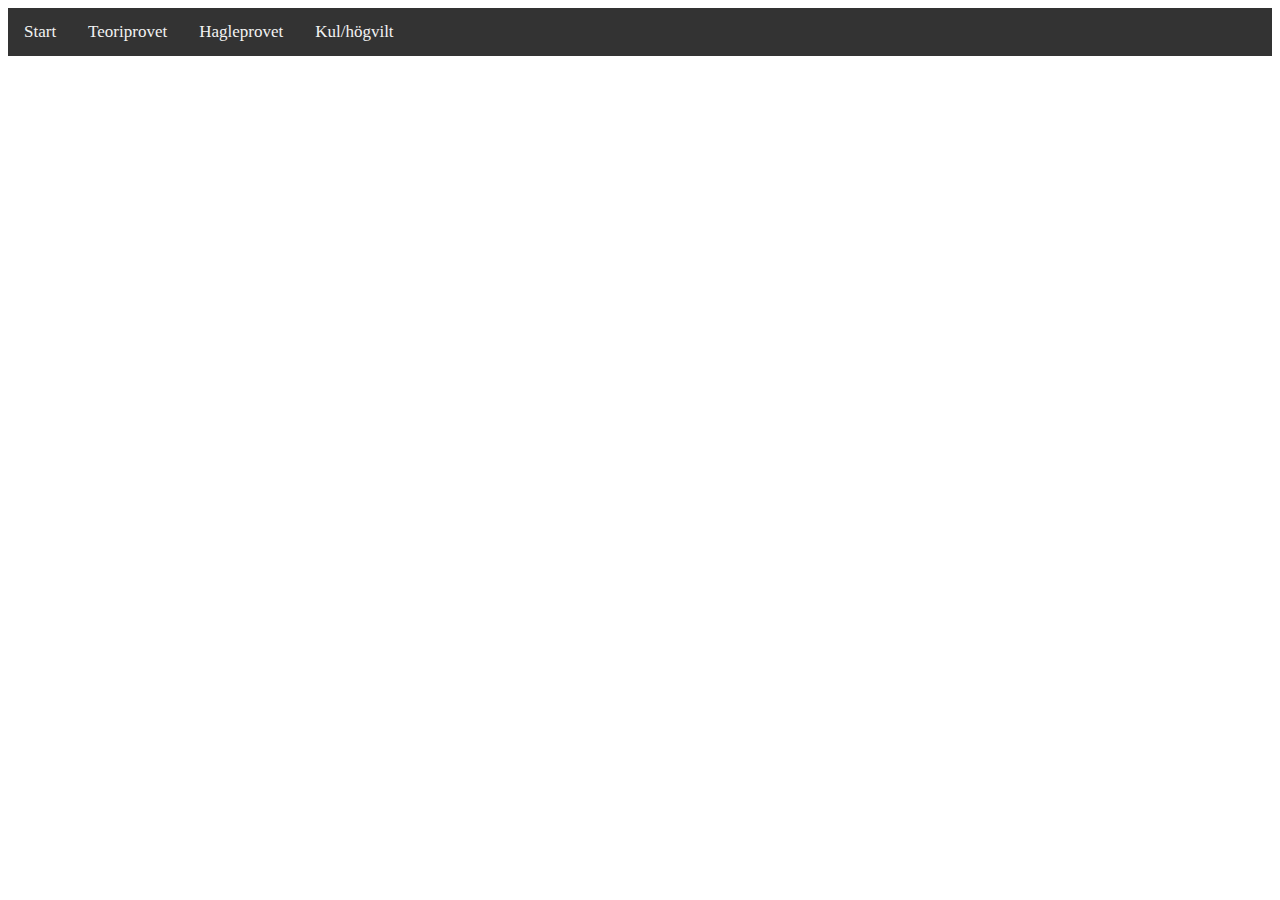
==== hagel.html @ 50eaafa1 "Add files via upload" ====
<!DOCTYPE html>
<html lang="se">
<head>
    <meta charset="UTF-8">
    <meta name="viewport" content="width=device-width, initial-scale=1.0">
    <meta name="author" content="Alex G">
    <meta name="description" content="jägarexamen">
    <link rel="stylesheet" href="index.css">
    <title>Hagleprovet</title>
</head>
<body>
    <div class="navigation">
        <a href="index.html" class="active">Start</a>
        <div id="links">
            <a href="teori.html">Teoriprovet</a>
            <a href="hagel.html">Hagleprovet</a>
            <a href="kula.html">Kul/högvilt</a>
        </div>
    </div>
    <a href="javascript:void(0);" class="icon" onclick="myFunction()">
        <i class="fa fa-bars"></i>
    </a>


    <script>
    function myFunction() {
        var x = document.getElementById("links");
        if (x.style.display === "block") {
          x.style.display = "none";
        } else {
          x.style.display = "block";
        }
      }
    </script>
</body>
</html>
---- index.css ----
.navigation {
    background-color: #333;
    overflow: hidden;
    position:relative;
}

@media (min-width:510px) {
    .navigation a {
    float: left;
    color: #f2f2f2;
    text-align: center;
    padding: 14px 16px;
    text-decoration: none;
    font-size: 17px;
}
.navigation a:hover {
    background-color: #ddd;
    color: black;
}
.icon {
    display: none;
}
}

@media (max-width:500px) {
.navigation #links {
    display:none;
}
.navigation a {
    color: white;
    padding: 14px 16px;
    text-decoration: none;
    font-size: 17px;
    display: block;
}
.navigation a.icon {
    background: black;
    display: block;
    position: absolute;
    right: 0;
    top: 0;  
}
.navigation a:hover {
    background-color: #ddd;
    color: black;
}
}
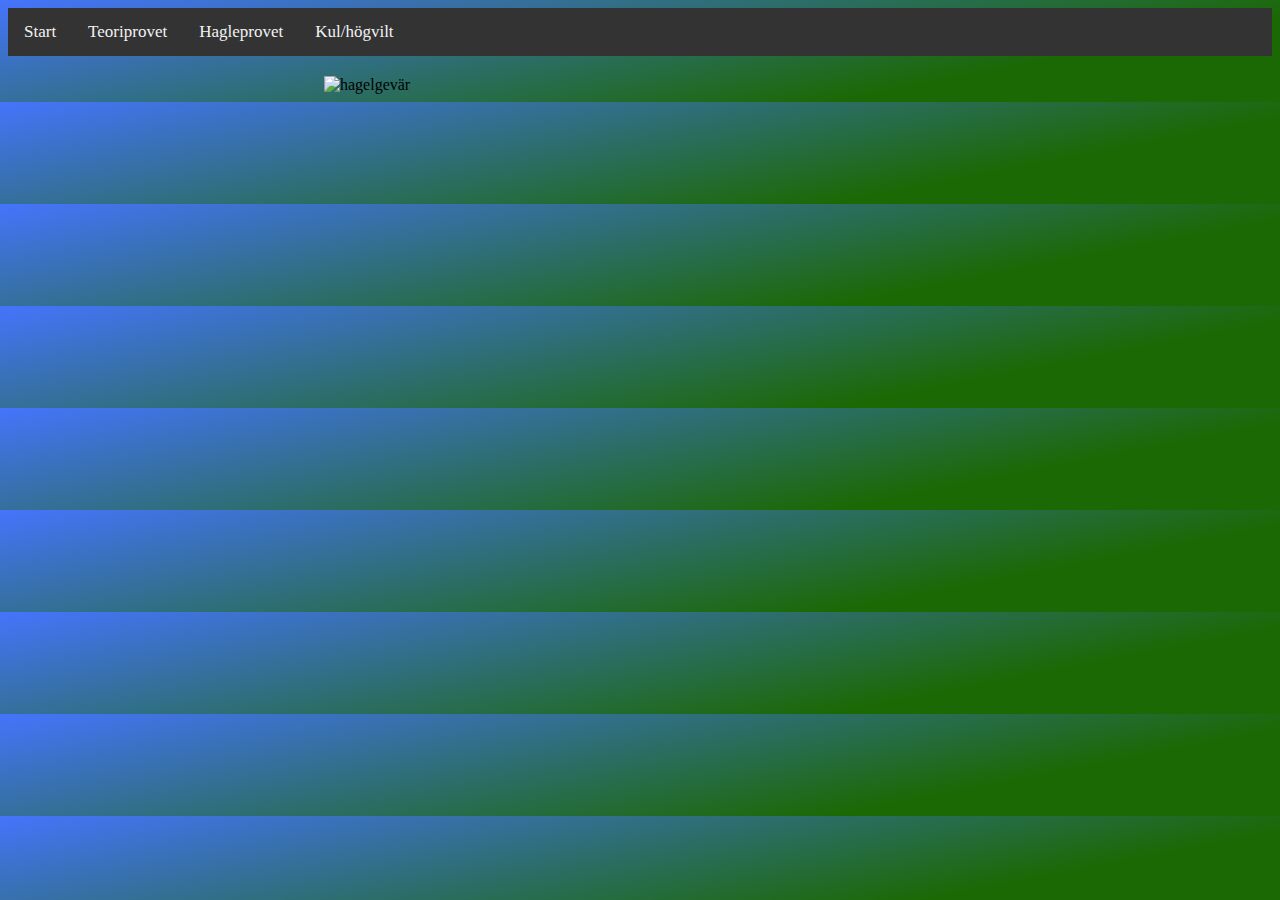
==== commit e24505d9: "Add files via upload" ====
--- a/hagel.html
+++ b/hagel.html
@@ -1,11 +1,12 @@
 <!DOCTYPE html>
-<html lang="se">
+<html lang="en">
 <head>
     <meta charset="UTF-8">
     <meta name="viewport" content="width=device-width, initial-scale=1.0">
     <meta name="author" content="Alex G">
     <meta name="description" content="jägarexamen">
     <link rel="stylesheet" href="index.css">
+    <link rel="stylesheet" href="https://cdnjs.cloudflare.com/ajax/libs/font-awesome/4.7.0/css/font-awesome.min.css">
     <title>Hagleprovet</title>
 </head>
 <body>
@@ -20,7 +21,8 @@
     <a href="javascript:void(0);" class="icon" onclick="myFunction()">
         <i class="fa fa-bars"></i>
     </a>
-
+    
+    <img src="https://images.pexels.com/photos/221683/pexels-photo-221683.jpeg?auto=compress&cs=tinysrgb&w=1260&h=750&dpr=2" alt="hagelgevär" width="50%" class="center">
 
     <script>
     function myFunction() {
--- a/index.css
+++ b/index.css
@@ -1,10 +1,21 @@
+body {
+    background: rgb(27,105,5);
+    background: linear-gradient(349deg, rgba(27,105,5,1) 25%, rgba(69,116,252,1) 100%);
+}
+.center {
+    display: block;
+    margin-left: auto;
+    margin-right: auto;
+    padding-top: 20px;
+}
+
+@media (min-width:510px) {
 .navigation {
     background-color: #333;
     overflow: hidden;
     position:relative;
 }
-
-@media (min-width:510px) {
+    
     .navigation a {
     float: left;
     color: #f2f2f2;
@@ -23,6 +34,12 @@
 }
 
 @media (max-width:500px) {
+.navigation {
+    background-color: #333;
+    overflow: hidden;
+    position:relative;
+}
+    
 .navigation #links {
     display:none;
 }
@@ -44,4 +61,4 @@
     background-color: #ddd;
     color: black;
 }
-}
+}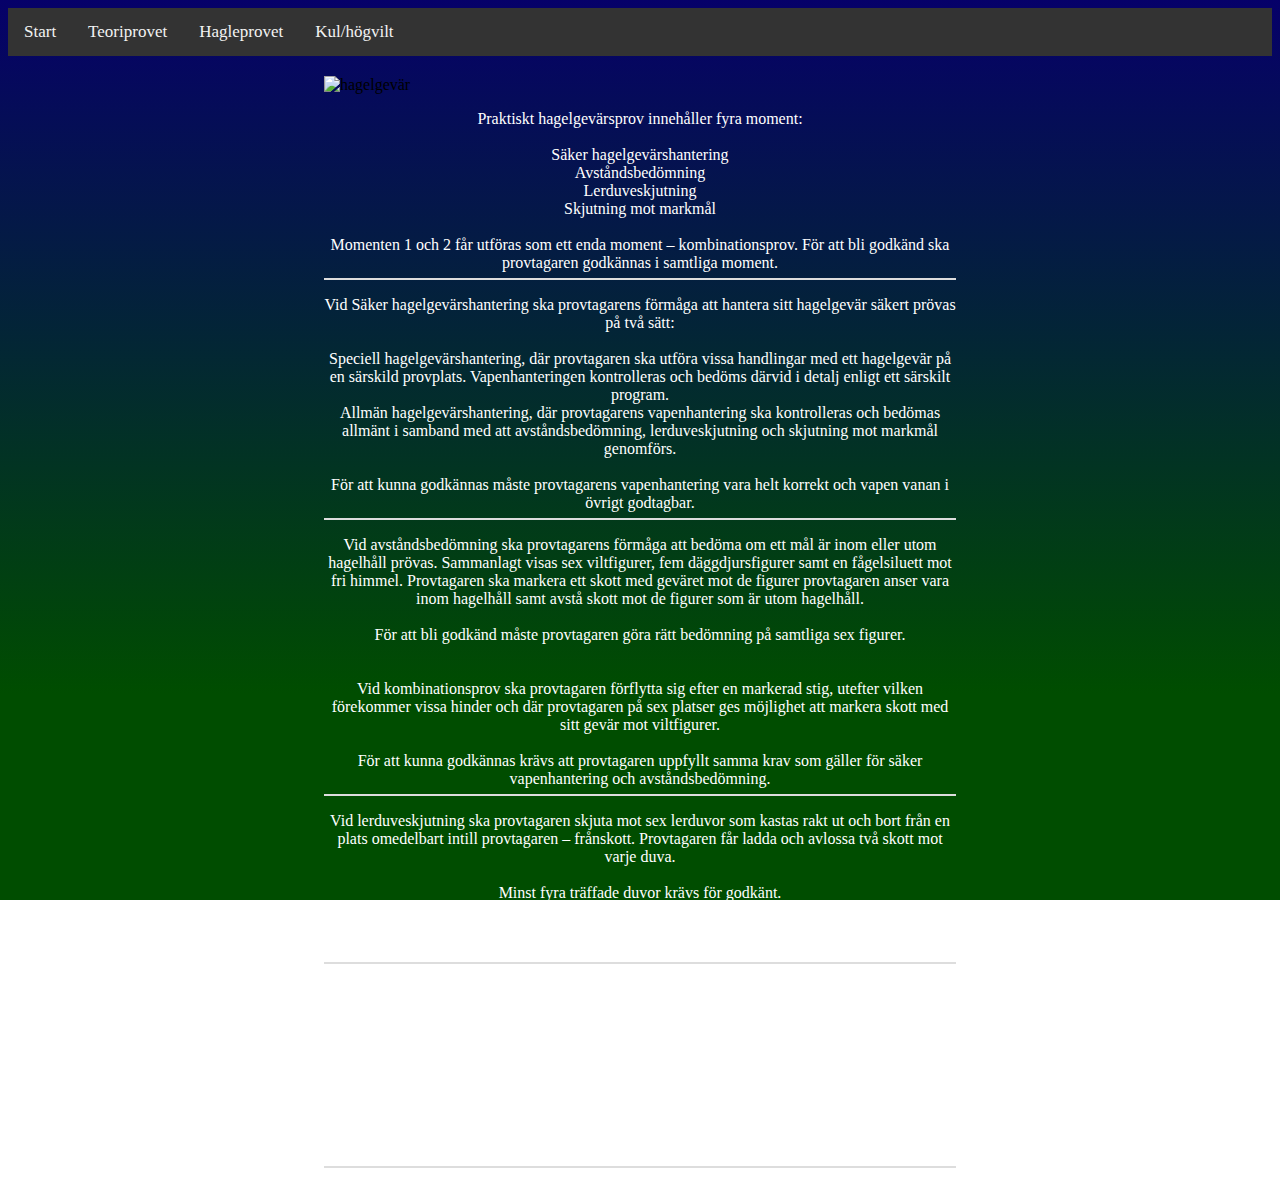
==== commit d631a848: "Add files via upload" ====
--- a/hagel.html
+++ b/hagel.html
@@ -23,7 +23,46 @@
     </a>
     
     <img src="https://images.pexels.com/photos/221683/pexels-photo-221683.jpeg?auto=compress&cs=tinysrgb&w=1260&h=750&dpr=2" alt="hagelgevär" width="50%" class="center">
+    
+    <p>
+      Praktiskt hagelgevärsprov innehåller fyra moment: <br><br>
+      Säker hagelgevärshantering<br>
+      Avståndsbedömning<br>
+      Lerduveskjutning<br>
+      Skjutning mot markmål<br><br>
+      Momenten 1 och 2 får utföras som ett enda moment – kombinationsprov. För att bli godkänd ska provtagaren godkännas i samtliga moment.
+    </p>
+    <p>
+      Vid Säker hagelgevärshantering ska provtagarens förmåga att hantera sitt hagelgevär säkert prövas på två sätt:<br><br>
 
+      Speciell hagelgevärshantering, där provtagaren ska utföra vissa handlingar med ett hagelgevär på en särskild provplats. Vapenhanteringen kontrolleras och bedöms därvid i detalj enligt ett särskilt program.<br>
+      Allmän hagelgevärshantering, där provtagarens vapenhantering ska kontrolleras och bedömas allmänt i samband med att avståndsbedömning, lerduveskjutning och skjutning mot markmål genomförs.<br><br>
+      För att kunna godkännas måste provtagarens vapenhantering vara helt korrekt och vapen vanan i övrigt godtagbar.
+    </p>
+    <p>
+      Vid avståndsbedömning ska provtagarens förmåga att bedöma om ett mål är inom eller utom hagelhåll prövas.
+      Sammanlagt visas sex viltfigurer, fem däggdjursfigurer samt en fågelsiluett mot fri himmel. Provtagaren ska markera ett skott med geväret 
+      mot de figurer provtagaren anser vara inom hagelhåll samt avstå skott mot de figurer som är utom hagelhåll. <br><br>
+      För att bli godkänd måste provtagaren göra rätt bedömning på samtliga sex figurer.<br><br><br>
+
+      Vid kombinationsprov ska provtagaren förflytta sig efter en markerad stig, utefter vilken förekommer vissa hinder och där provtagaren på sex platser ges möjlighet att markera skott med sitt gevär mot viltfigurer.<br><br>
+      För att kunna godkännas krävs att provtagaren uppfyllt samma krav som gäller för säker vapenhantering och avståndsbedömning.
+    </p>
+    <p>
+      Vid lerduveskjutning ska provtagaren skjuta mot sex lerduvor som kastas rakt ut och bort från en plats omedelbart intill provtagaren – frånskott. Provtagaren får ladda och avlossa två skott mot varje duva.<br><br>
+
+      Minst fyra träffade duvor krävs för godkänt.<br><br>
+
+      Observera att provtagaren i "färdigställning"  inte får hålla kolvkammen högre än armhålan. Vapnet får lyftas till axeln först då lerduvan kastas.
+    </p>
+    <p>
+      Vid skjutning mot markmål ska provtagaren skjuta mot ett vänstergående och ett högergående mål på 20 meters avstånd – sidskott. Provtagaren får ladda och avlossa två skott per löp. Båda målen ska träffas för att provet ska vara godkänt.<br><br>
+
+      Som träff/godkänt ska minst åtta hagel (US nr 7, 2,5 mm - US nr 7,5, 2,4 mm) vara inom träffområdet (Ø 9 cm, placerat över lung-hjärtområdet) för har- och rävfigur, eller 28 hagel inom träffområdet (Ø 18 cm, placerat över lung-hjärtområdet) för rådjursfigur.<br><br>
+
+      Observera att provtagaren i "färdigställning"  inte får hålla kolvkammen högre än armhålan. Vapnet får lyftas till axeln först då målet har startat.
+    </p>
+    
     <script>
     function myFunction() {
         var x = document.getElementById("links");
--- a/index.css
+++ b/index.css
@@ -1,12 +1,40 @@
 body {
-    background: rgb(27,105,5);
-    background: linear-gradient(349deg, rgba(27,105,5,1) 25%, rgba(69,116,252,1) 100%);
+    background: rgb(6,0,105);
+    background: linear-gradient(180deg, rgba(6,0,105,1) 0%, rgba(0,77,0,1) 77%);
+    background-attachment: fixed;
 }
 .center {
     display: block;
     margin-left: auto;
     margin-right: auto;
     padding-top: 20px;
+}
+
+.videolink {
+    color: white;
+}
+
+h1 {
+    text-align: center;
+    word-wrap: break-word;
+    padding-left: 25%;
+    padding-right: 25%;
+    color: white;
+}
+
+p {
+    text-align: center;
+    word-wrap: break-word;
+    padding-left: 25%;
+    padding-right: 25%;
+    color: white;
+}
+
+p:after {
+    display: block;
+    padding-top: 6px;
+    border-bottom: #ddd solid 2px;
+    content: '';
 }
 
 @media (min-width:510px) {
@@ -16,7 +44,7 @@
     position:relative;
 }
     
-    .navigation a {
+.navigation a {
     float: left;
     color: #f2f2f2;
     text-align: center;
